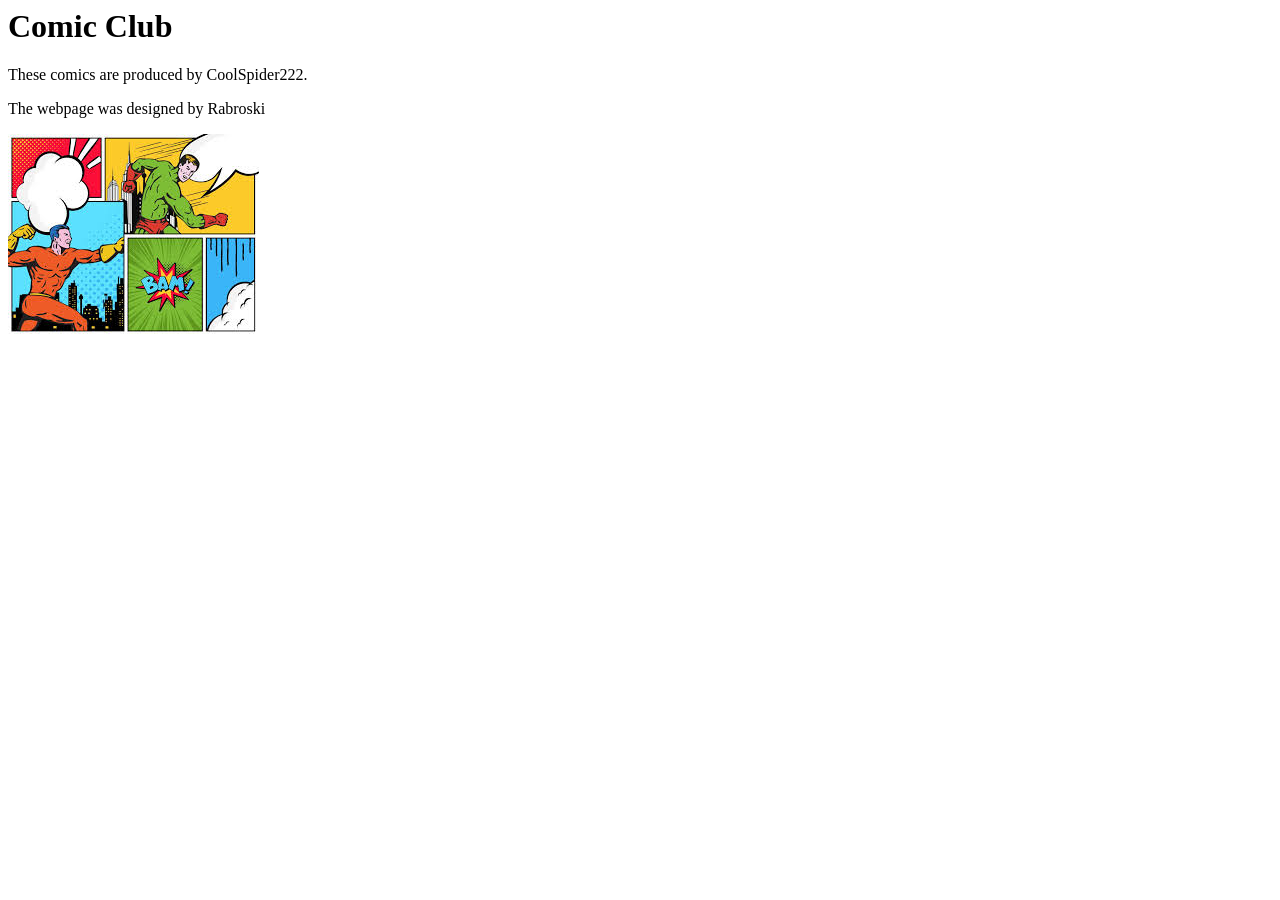
==== docs/index.html @ dbffa404 "my first web page" ====
<html>
    <body>
        <h1>Comic Club</h1>
        <p>These comics are produced by CoolSpider222.</p>
        <p>The webpage was designed by Rabroski</p>
        <img src="[data-uri]" alt="Comics!.">

    </body>
</html>
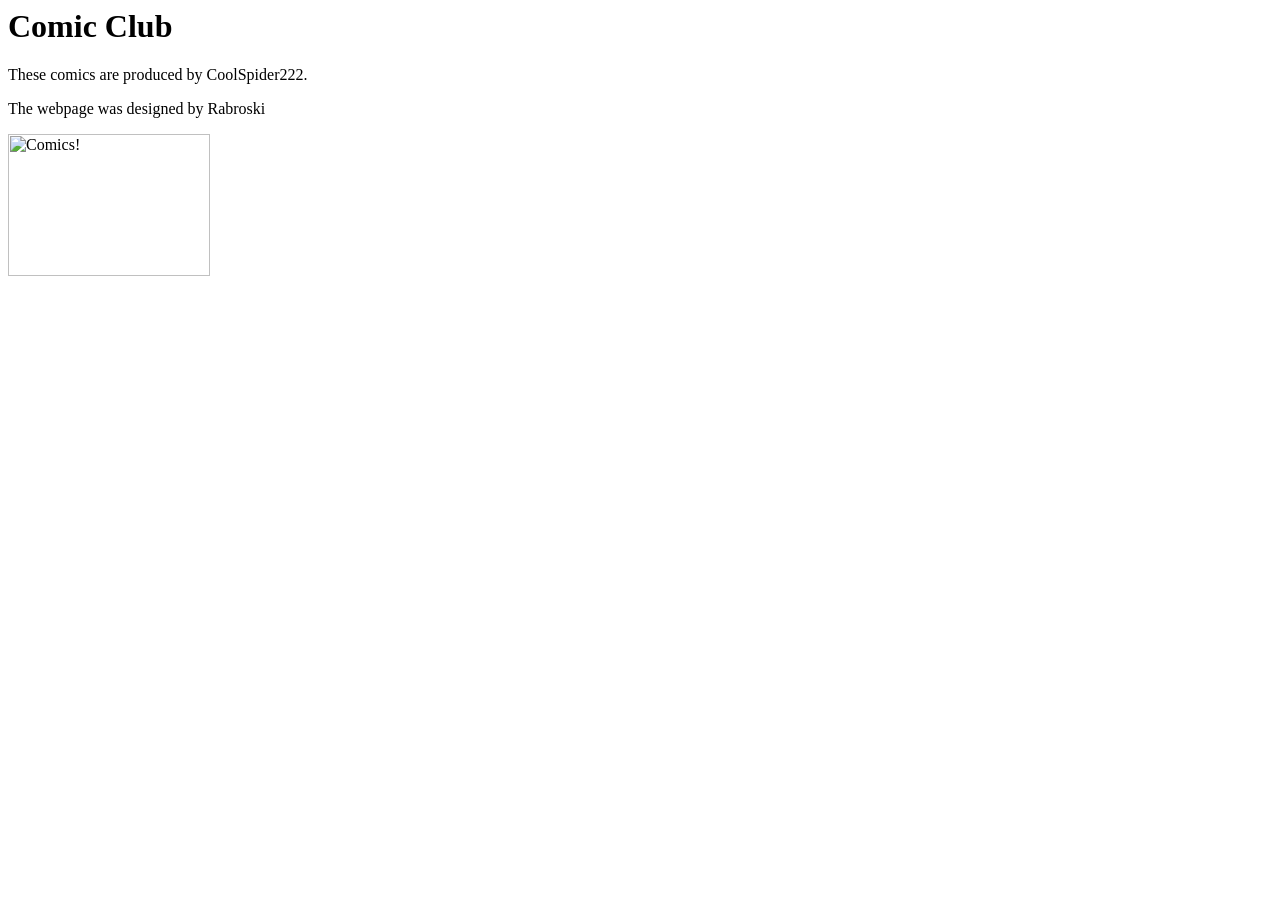
==== commit d0a02c93: "my first web page" ====
--- a/docs/index.html
+++ b/docs/index.html
@@ -3,7 +3,6 @@
         <h1>Comic Club</h1>
         <p>These comics are produced by CoolSpider222.</p>
         <p>The webpage was designed by Rabroski</p>
-        <img src="[data-uri]" alt="Comics!.">
-
+        <img src="https://web.whatsapp.com/c04105be-7c85-4e89-8d38-84fa7afef529" alt="Comics!" width="40%">
     </body>
 </html>
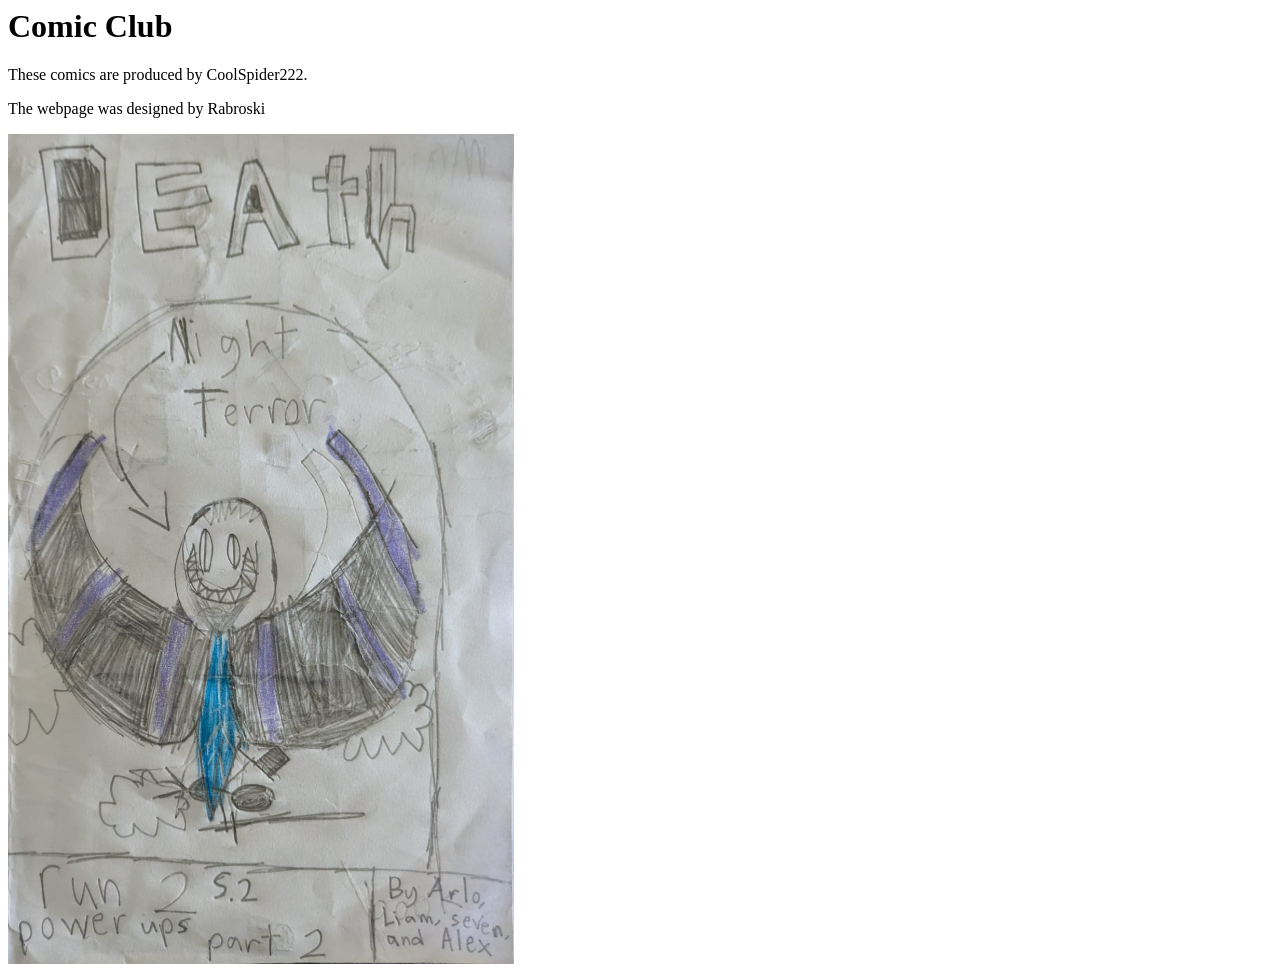
==== commit 96a7433f: "Image uploaded and on page" ====
--- a/docs/index.html
+++ b/docs/index.html
@@ -3,6 +3,6 @@
         <h1>Comic Club</h1>
         <p>These comics are produced by CoolSpider222.</p>
         <p>The webpage was designed by Rabroski</p>
-        <img src="https://web.whatsapp.com/c04105be-7c85-4e89-8d38-84fa7afef529" alt="Comics!" width="40%">
+        <img src="./comics/death-comic-cover.jpeg" alt="Comics!" width="40%">
     </body>
 </html>
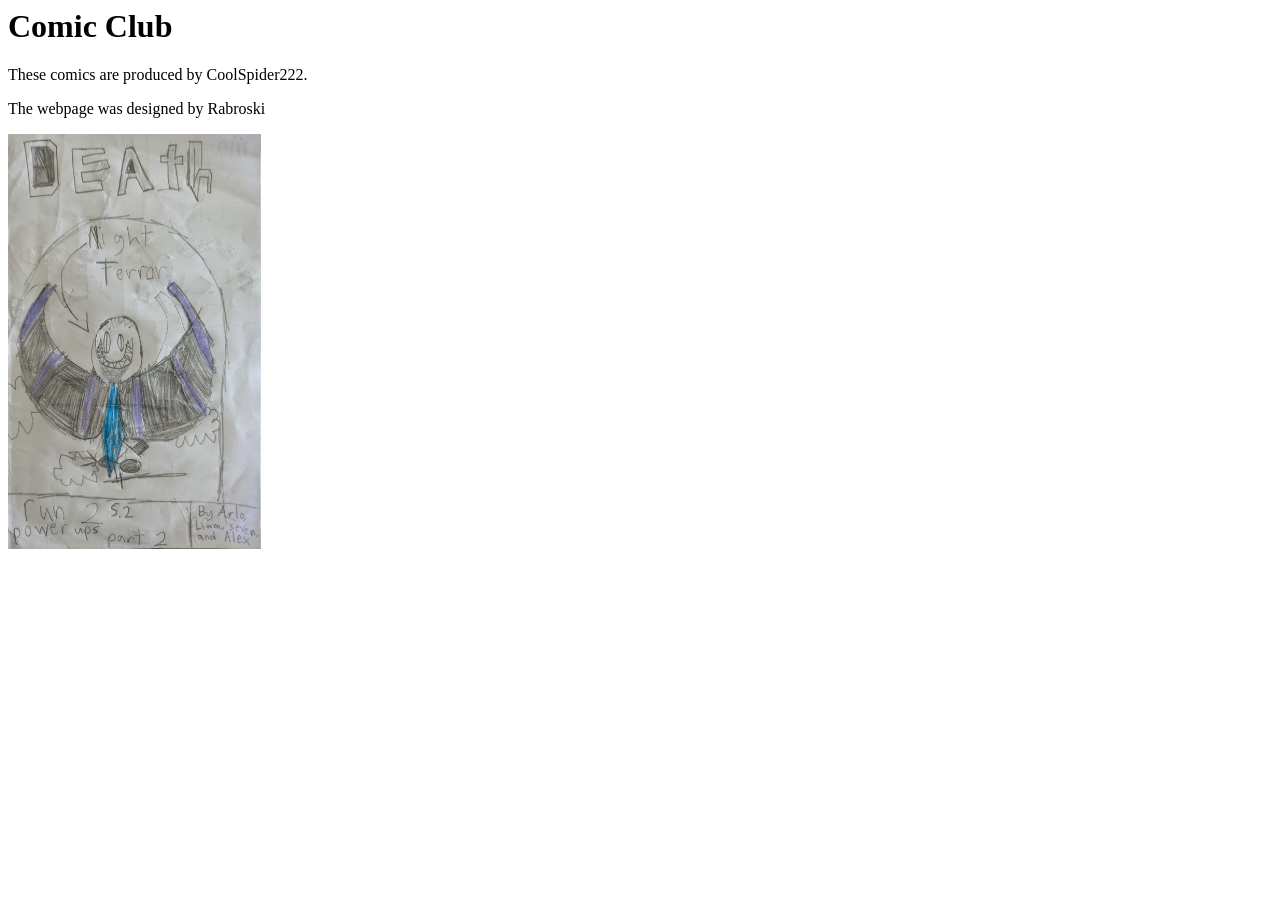
==== commit fcce9ae6: "Image uploaded and on page" ====
--- a/docs/index.html
+++ b/docs/index.html
@@ -3,6 +3,6 @@
         <h1>Comic Club</h1>
         <p>These comics are produced by CoolSpider222.</p>
         <p>The webpage was designed by Rabroski</p>
-        <img src="./comics/death-comic-cover.jpeg" alt="Comics!" width="40%">
+        <img src="./comics/death-comic-cover.jpeg" alt="Comics!" width="20%">
     </body>
 </html>
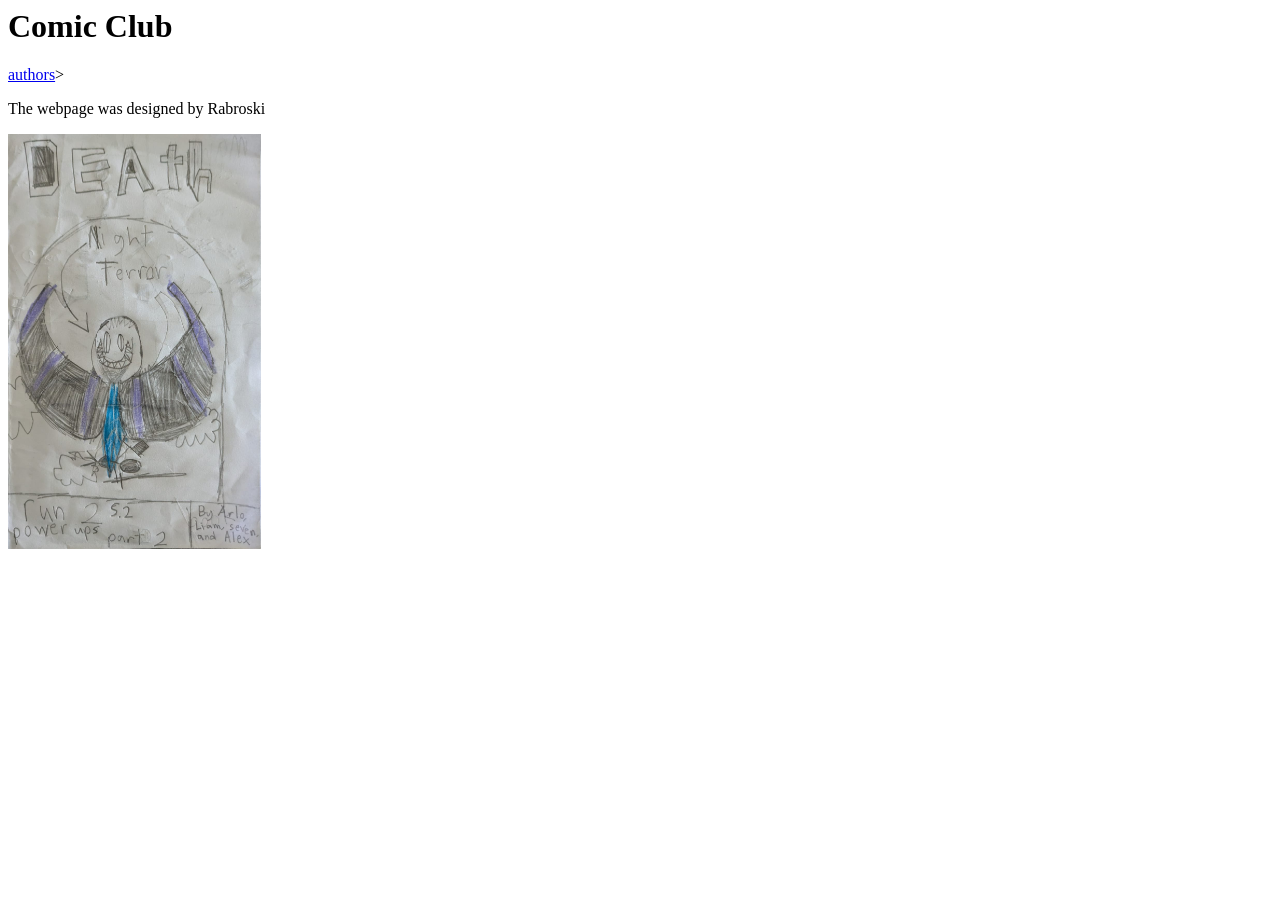
==== commit c7894e0e: "two pages" ====
--- a/docs/index.html
+++ b/docs/index.html
@@ -1,7 +1,8 @@
 <html>
     <body>
         <h1>Comic Club</h1>
-        <p>These comics are produced by CoolSpider222.</p>
+        <a href="./authors.html">authors</a>>
+
         <p>The webpage was designed by Rabroski</p>
         <img src="./comics/death-comic-cover.jpeg" alt="Comics!" width="20%">
     </body>
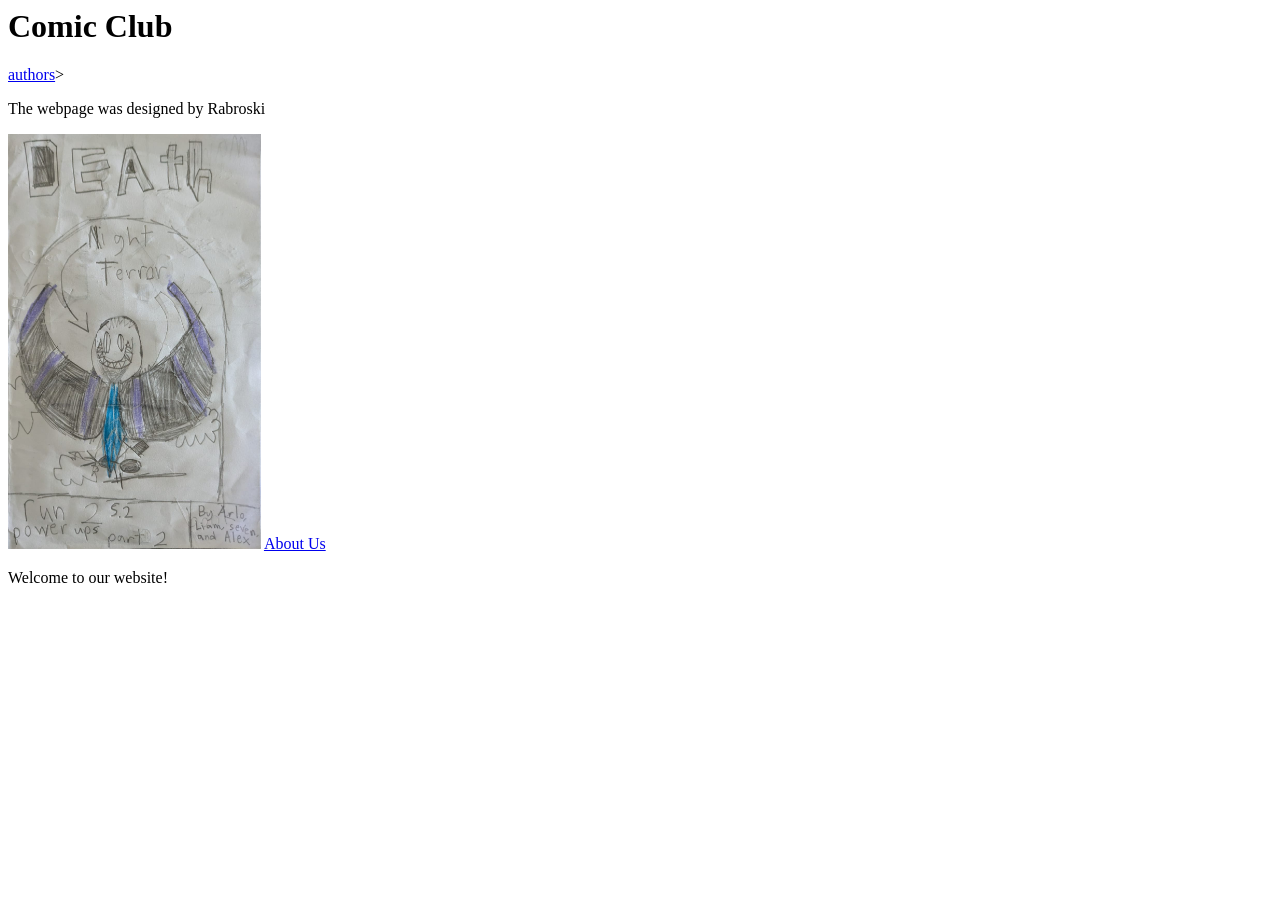
==== commit 47f5eec1: "two pages" ====
--- a/docs/index.html
+++ b/docs/index.html
@@ -5,5 +5,15 @@
 
         <p>The webpage was designed by Rabroski</p>
         <img src="./comics/death-comic-cover.jpeg" alt="Comics!" width="20%">
+
+        <a href="authors.html">About Us</a>
+
+<head>
+    <meta charset="UTF-8">
+    <title>About Us</title>
+</head>
+
+    <p>Welcome to our website!</p>
+
     </body>
 </html>
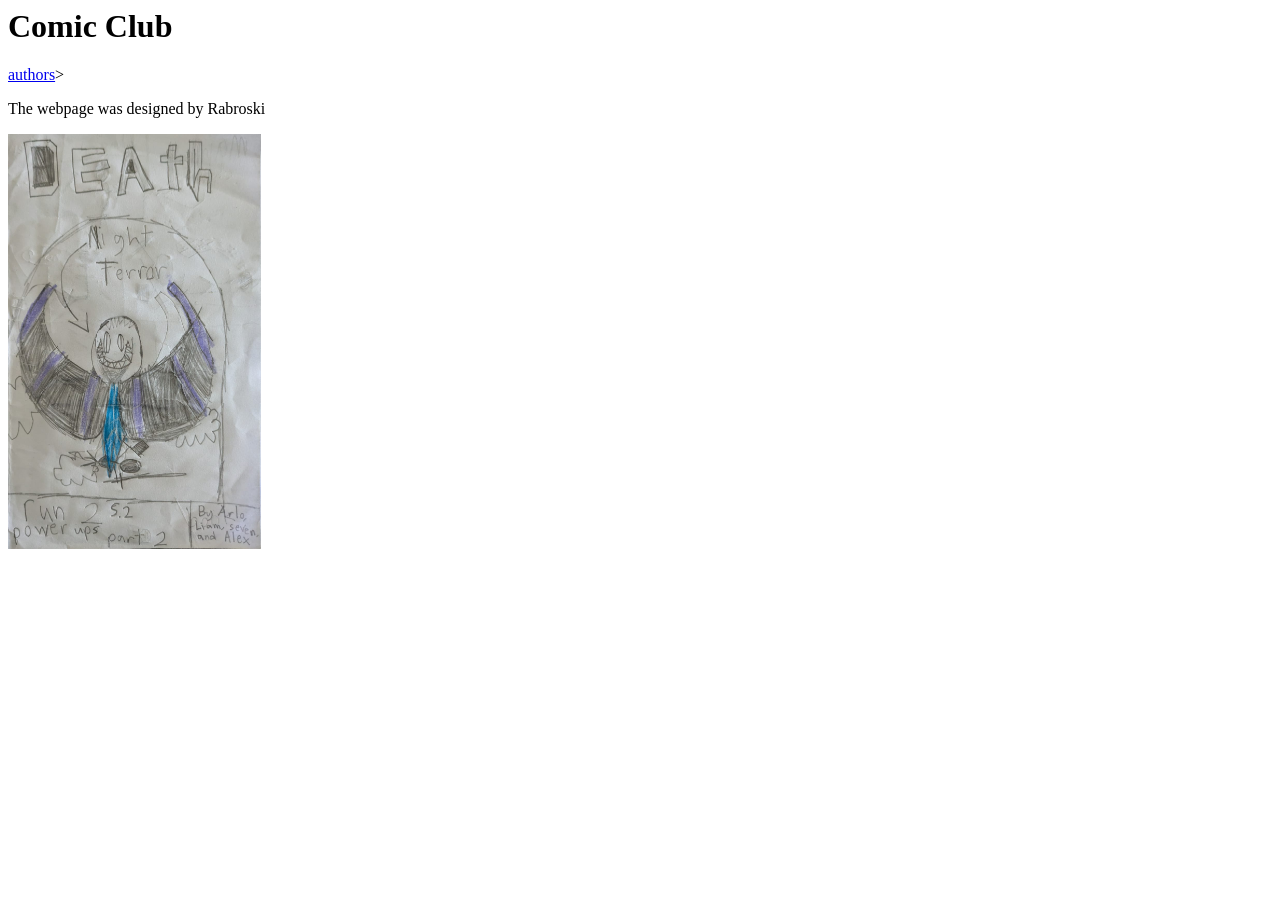
==== commit 16c5461f: "two pages" ====
--- a/docs/index.html
+++ b/docs/index.html
@@ -6,14 +6,5 @@
         <p>The webpage was designed by Rabroski</p>
         <img src="./comics/death-comic-cover.jpeg" alt="Comics!" width="20%">
 
-        <a href="authors.html">About Us</a>
-
-<head>
-    <meta charset="UTF-8">
-    <title>About Us</title>
-</head>
-
-    <p>Welcome to our website!</p>
-
     </body>
 </html>
